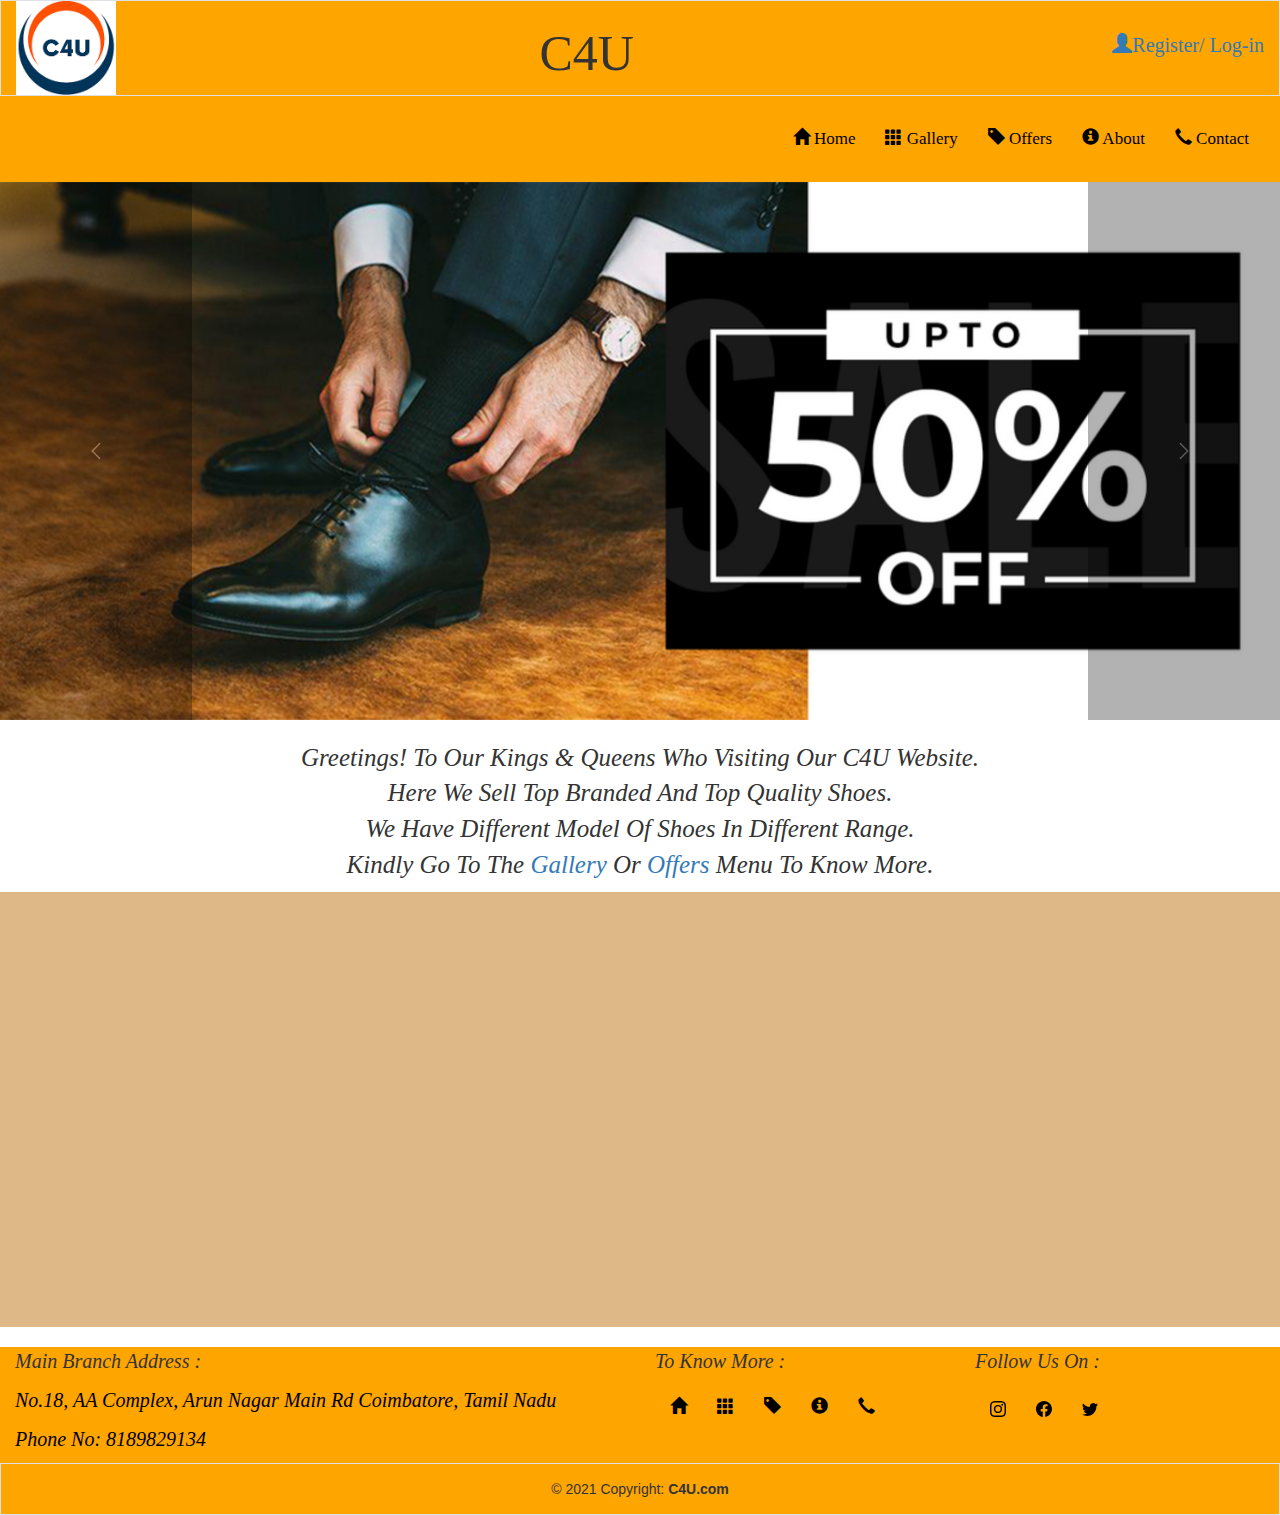
==== index.html @ 79f8a49f "C4U" ====
<!DOCTYPE html>
<html>
<head>
	<meta charset="utf-8">
  	<meta name="viewport" content="width=device-width, initial-scale=1">
  	<link href="https://cdn.jsdelivr.net/npm/bootstrap@5.1.1/dist/css/bootstrap.min.css" rel="stylesheet">
  	<script src="https://cdn.jsdelivr.net/npm/bootstrap@5.1.1/dist/js/bootstrap.bundle.min.js"></script>
	<link rel="stylesheet" href="https://maxcdn.bootstrapcdn.com/bootstrap/3.3.7/css/bootstrap.min.css">
	<link rel="stylesheet" type="text/css" href="CSS\style1.css">
	<title>C4U</title>
</head>
<body>
<header id="bgc">
		<div class="container-fluid">
			<div class="row border">
				<div class="col-sm-1">
					<a href="home.html">
					<img width="100px" src="images\Logo\logo.png" alt="C4U" title="C4U">
					</a>
				</div>
				<div class="col-sm-9 pt-2">
					<h1>C4U</h1>
				</div>
				<div class="col-sm-2 pt-5 button">
					<div style="float: right;">
					<a href="RegisterPage.html" style="text-decoration: none;">
						<i class="glyphicon glyphicon-user"></i>Register/
					</a>
					<a href="loginpage.html" style="text-decoration: none;">Log-in</a>
					</div>
				</div>
			</div>	
				<div class="navbar navbar-expand justify-content-end pb-0">
					<ul class="nav pt-4	">
						<li class="nav-item">
							<a href="home.html" class="nav-link" style="color: black;"><i class="glyphicon glyphicon-home"></i> Home</a></li>
						<li class="nav-item">
							<a href="gallery.html" class="nav-link" style="color: black;"><i class="glyphicon glyphicon-th"></i> Gallery</a></li>
						<li class="nav-item">
							<a href="offers.html" class="nav-link" style="color: black;"><i class="glyphicon glyphicon-tag"></i> Offers</a></li>
						<li class="nav-item">
							<a href="about.html" class="nav-link" style="color: black;"><i class="glyphicon glyphicon-info-sign"></i> About</a></li>
						<li class="nav-item">
							<a href="contact.html" class="nav-link" style="color: black;"><i class="glyphicon glyphicon-earphone"></i> Contact</a></li>
					</ul>
				</div>
			</div>

</header>
<section>
	<div id="demo" class="carousel slide" data-bs-ride="carousel">
  		<div class="carousel-inner">
    		<div class="carousel-item active">
      			<img src="images\Carousel\slider1.jpg" class="d-block" style=" width: 100%; height: auto;">
    		</div>
    		<div class="carousel-item">
      			<img src="images\Carousel\slider2.jpg" class="d-block" style="width: 100%; height: auto;">
    		</div>
  		</div>

  		<button class="carousel-control-prev" type="button" data-bs-target="#demo" data-bs-slide="prev" id="bg">
    		<span class="carousel-control-prev-icon"></span>
  		</button>
  		<button class="carousel-control-next" type="button" data-bs-target="#demo" data-bs-slide="next" id="bg">
    		<span class="carousel-control-next-icon"></span>
  		</button>
	</div>
</section> <br>
<article>
	<div class="container-fluid">
		<p style="text-align: center; font-size: 25px;">Greetings! To Our Kings & Queens Who Visiting Our C4U Website.<br>
			Here we sell Top Branded and Top quality Shoes.<br>
			We have Different model of shoes in Different Range.<br>
			Kindly Go to the <a href="C:\Users\ELCOT\Desktop\Zencorp Training\Html\Project C4U\index\gallery.html" style="text-decoration: none;">Gallery</a> or 
			<a href="C:\Users\ELCOT\Desktop\Zencorp Training\Html\Project C4U\index\offers.html" style="text-decoration: none;">Offers</a> menu to know more.
		</p>
	</div>
</article>
	<div style="text-align: center; background-color: burlywood; padding: 15px;">
		<iframe src="https://www.google.com/maps/embed?pb=!1m18!1m12!1m3!1d1958.0871628199984!2d76.89535845795068!3d11.025544030740916!2m3!1f0!2f0!3f0!3m2!1i1024!2i768!4f13.1!3m3!1m2!1s0x3ba85f3d0b5a2661%3A0xb8e016fcf0f95189!2sArun%20Nagar%20Main%20Rd%2C%20Arun%20Nagar%2C%20Vadavalli%2C%20Tamil%20Nadu!5e0!3m2!1sen!2sin!4v1634059489638!5m2!1sen!2sin" width= "100%" height="400" style="border:0;" allowfullscreen="" loading="lazy">
		</iframe>
	</div><br>
<footer id="bgc">
	<div class="container-fluid">
		<div class="row">
			<div class="col-md-6">
				<p>Main Branch Address :</p>
				<a href="https://www.google.com/maps/embed?pb=!1m18!1m12!1m3!1d1958.0871628199984!2d76.89535845795068!3d11.025544030740916!2m3!1f0!2f0!3f0!3m2!1i1024!2i768!4f13.1!3m3!1m2!1s0x3ba85f3d0b5a2661%3A0xb8e016fcf0f95189!2sArun%20Nagar%20Main%20Rd%2C%20Arun%20Nagar%2C%20Vadavalli%2C%20Tamil%20Nadu!5e0!3m2!1sen!2sin!4v1634059489638!5m2!1sen!2sin" id="link">
				<p style="color: black;">No.18, AA Complex, Arun Nagar Main Rd Coimbatore, Tamil Nadu</p>
				<p style="color: black;">Phone No: 8189829134</p>
				</a>
			</div>
			<div class="col-md-3">
				<p>To Know More :</p>
				<ul class="nav">
					<li class="nav-item"><a class="nav-link" href="home.html" style="color: black;"><i class="glyphicon glyphicon-home"></i></a></li>
					<li class="nav-item"><a class="nav-link" href="gallery.html" style="color: black;"><i class="glyphicon glyphicon-th"></i></a></li>
					<li class="nav-item"><a class="nav-link" href="offers.html" style="color: black;"><i class="glyphicon glyphicon-tag"></i></a></li>
					<li class="nav-item"><a class="nav-link" href="about.html" style="color: black;"><i class="glyphicon glyphicon-info-sign"></i></a></li>
					<li class="nav-item"><a class="nav-link" href="contact.html" style="color: black;"><i class="glyphicon glyphicon-earphone"></i></a></li>
				</ul>
			</div>
			<div class="col-md-3">
				<p>Follow Us on :</p>
				<ul class="nav">
					<li class="nav-item"><a class="nav-link" href="" target="_blank" style="color: black;">
						<svg xmlns="http://www.w3.org/2000/svg" width="16" height="16" fill="currentColor" class="bi bi-instagram" viewBox="0 0 16 16">
  						<path d="M8 0C5.829 0 5.556.01 4.703.048 3.85.088 3.269.222 2.76.42a3.917 3.917 0 0 0-1.417.923A3.927 3.927 0 0 0 .42 2.76C.222 3.268.087 3.85.048 4.7.01 5.555 0 5.827 0 8.001c0 2.172.01 2.444.048 3.297.04.852.174 1.433.372 1.942.205.526.478.972.923 1.417.444.445.89.719 1.416.923.51.198 1.09.333 1.942.372C5.555 15.99 5.827 16 8 16s2.444-.01 3.298-.048c.851-.04 1.434-.174 1.943-.372a3.916 3.916 0 0 0 1.416-.923c.445-.445.718-.891.923-1.417.197-.509.332-1.09.372-1.942C15.99 10.445 16 10.173 16 8s-.01-2.445-.048-3.299c-.04-.851-.175-1.433-.372-1.941a3.926 3.926 0 0 0-.923-1.417A3.911 3.911 0 0 0 13.24.42c-.51-.198-1.092-.333-1.943-.372C10.443.01 10.172 0 7.998 0h.003zm-.717 1.442h.718c2.136 0 2.389.007 3.232.046.78.035 1.204.166 1.486.275.373.145.64.319.92.599.28.28.453.546.598.92.11.281.24.705.275 1.485.039.843.047 1.096.047 3.231s-.008 2.389-.047 3.232c-.035.78-.166 1.203-.275 1.485a2.47 2.47 0 0 1-.599.919c-.28.28-.546.453-.92.598-.28.11-.704.24-1.485.276-.843.038-1.096.047-3.232.047s-2.39-.009-3.233-.047c-.78-.036-1.203-.166-1.485-.276a2.478 2.478 0 0 1-.92-.598 2.48 2.48 0 0 1-.6-.92c-.109-.281-.24-.705-.275-1.485-.038-.843-.046-1.096-.046-3.233 0-2.136.008-2.388.046-3.231.036-.78.166-1.204.276-1.486.145-.373.319-.64.599-.92.28-.28.546-.453.92-.598.282-.11.705-.24 1.485-.276.738-.034 1.024-.044 2.515-.045v.002zm4.988 1.328a.96.96 0 1 0 0 1.92.96.96 0 0 0 0-1.92zm-4.27 1.122a4.109 4.109 0 1 0 0 8.217 4.109 4.109 0 0 0 0-8.217zm0 1.441a2.667 2.667 0 1 1 0 5.334 2.667 2.667 0 0 1 0-5.334z"/>
						</svg></a>
					</li>
					<li class="nav-item"><a class="nav-link" href="#" target="_blank" style="color: black;">
						<svg xmlns="http://www.w3.org/2000/svg" width="16" height="16" fill="currentColor" class="bi bi-facebook" viewBox="0 0 16 16">
  						<path d="M16 8.049c0-4.446-3.582-8.05-8-8.05C3.58 0-.002 3.603-.002 8.05c0 4.017 2.926 7.347 6.75 7.951v-5.625h-2.03V8.05H6.75V6.275c0-2.017 1.195-3.131 3.022-3.131.876 0 1.791.157 1.791.157v1.98h-1.009c-.993 0-1.303.621-1.303 1.258v1.51h2.218l-.354 2.326H9.25V16c3.824-.604 6.75-3.934 6.75-7.951z"/>
						</svg></a>
					</li>
					<li class="nav-item"><a class="nav-link" href="#" target="_blank" style="color: black;">
						<svg xmlns="http://www.w3.org/2000/svg" width="16" height="16" fill="currentColor" class="bi bi-twitter" viewBox="0 0 16 16">
  						<path d="M5.026 15c6.038 0 9.341-5.003 9.341-9.334 0-.14 0-.282-.006-.422A6.685 6.685 0 0 0 16 3.542a6.658 6.658 0 0 1-1.889.518 3.301 3.301 0 0 0 1.447-1.817 6.533 6.533 0 0 1-2.087.793A3.286 3.286 0 0 0 7.875 6.03a9.325 9.325 0 0 1-6.767-3.429 3.289 3.289 0 0 0 1.018 4.382A3.323 3.323 0 0 1 .64 6.575v.045a3.288 3.288 0 0 0 2.632 3.218 3.203 3.203 0 0 1-.865.115 3.23 3.23 0 0 1-.614-.057 3.283 3.283 0 0 0 3.067 2.277A6.588 6.588 0 0 1 .78 13.58a6.32 6.32 0 0 1-.78-.045A9.344 9.344 0 0 0 5.026 15z"/>
						</svg></a>
					</li>
				</ul>
			</div>
		</div>
	</div>
	<div class="text-center p-4 border" id="bgc">
    © 2021 Copyright:
    <a class="text-reset fw-bold" href="home.html">C4U.com</a>
  	</div>
</footer>
</body>
</html>
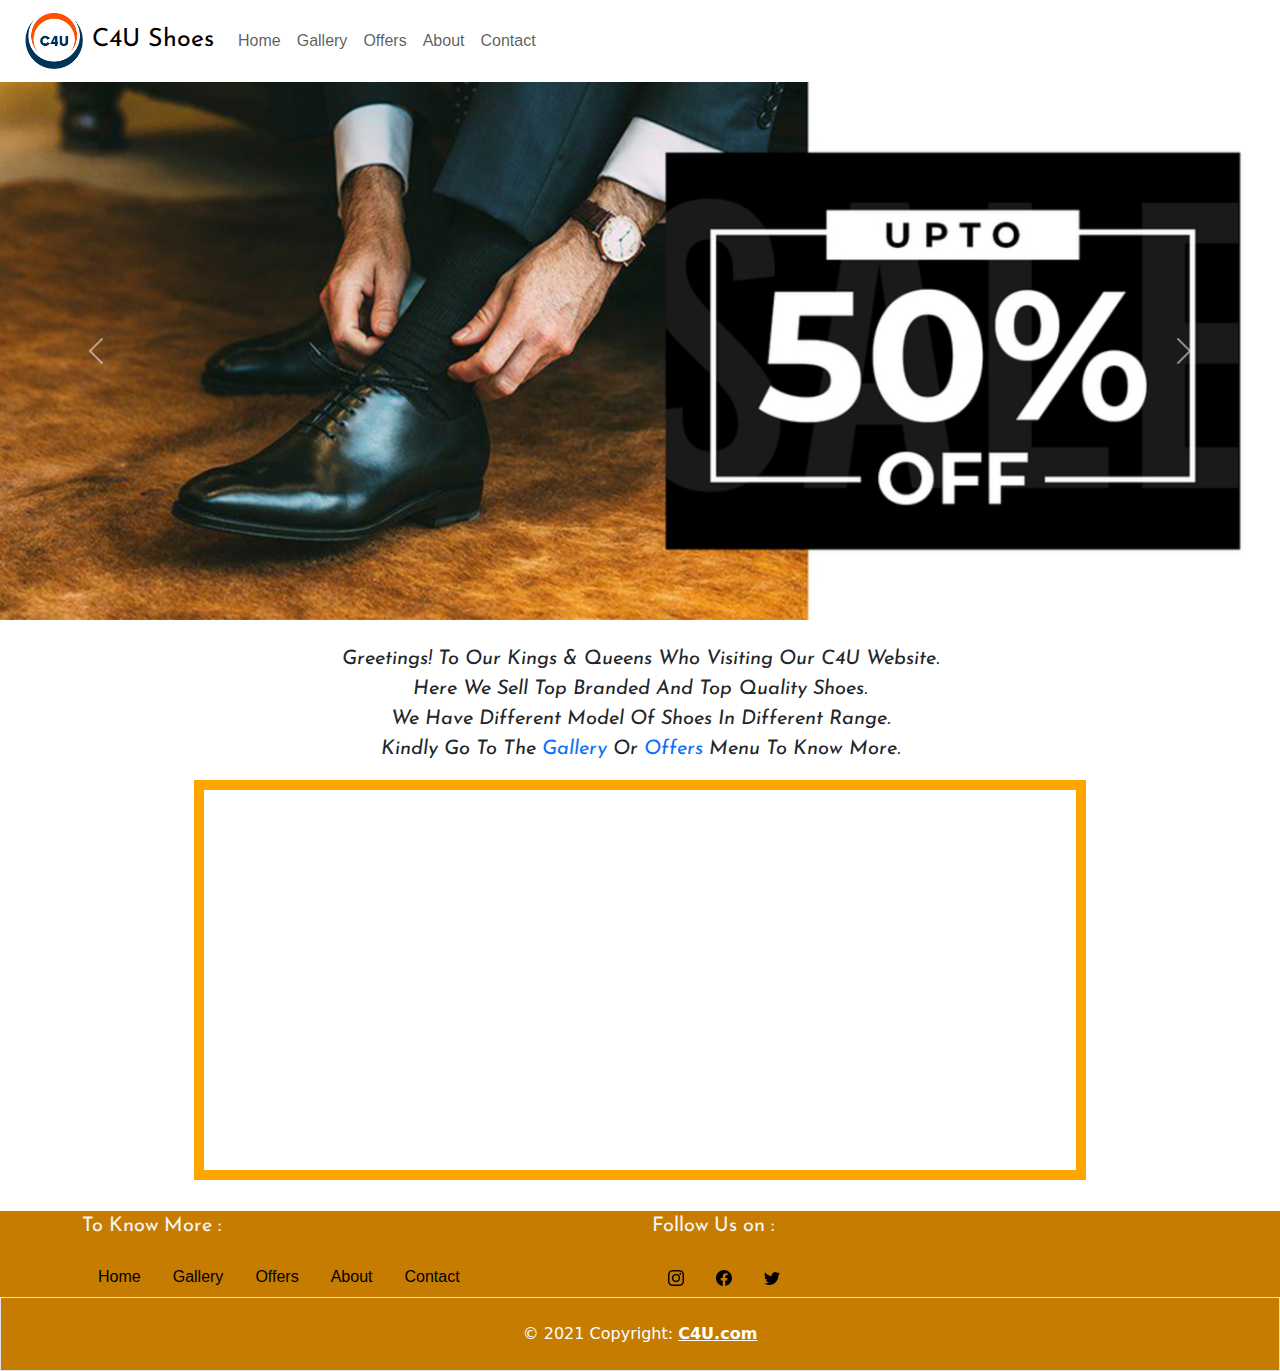
==== commit a0ba1a46: "C4U-Shoes" ====
--- a/index.html
+++ b/index.html
@@ -3,49 +3,60 @@
 <head>
 	<meta charset="utf-8">
   	<meta name="viewport" content="width=device-width, initial-scale=1">
-  	<link href="https://cdn.jsdelivr.net/npm/bootstrap@5.1.1/dist/css/bootstrap.min.css" rel="stylesheet">
-  	<script src="https://cdn.jsdelivr.net/npm/bootstrap@5.1.1/dist/js/bootstrap.bundle.min.js"></script>
-	<link rel="stylesheet" href="https://maxcdn.bootstrapcdn.com/bootstrap/3.3.7/css/bootstrap.min.css">
+  	<title>C4U-Shoes</title>
+	<link rel="shortcut icon" href="images\Logo\logo.png" type="image/x-icon">
+
 	<link rel="stylesheet" type="text/css" href="CSS\style1.css">
-	<title>C4U</title>
+
+  	<!--Bootstrap Icons-->
+	<link rel="stylesheet" href="https://cdn.jsdelivr.net/npm/bootstrap-icons@1.5.0/font/bootstrap-icons.css">
+
+	<!-- Bootstrap Style-->
+	<link href="https://cdn.jsdelivr.net/npm/bootstrap@5.1.3/dist/css/bootstrap.min.css" rel="stylesheet">
+	<link href="https://cdn.jsdelivr.net/npm/bootstrap@5.1.1/dist/css/bootstrap.min.css" rel="stylesheet">
+	<link rel='stylesheet' id='bs_css-css'  href='https://ajax.aspnetcdn.com/ajax/bootstrap/4.6.0/css/bootstrap.min.css'
+	type='text/css' media='all' />
+
+	<link rel="stylesheet" href="https://unpkg.com/aos@next/dist/aos.css" />
+
+	<!--Font Awesome Icons-->
+	<link rel="stylesheet" href="https://cdnjs.cloudflare.com/ajax/libs/font-awesome/4.7.0/css/font-awesome.min.css">
+
 </head>
 <body>
-<header id="bgc">
-		<div class="container-fluid">
-			<div class="row border">
-				<div class="col-sm-1">
-					<a href="home.html">
-					<img width="100px" src="images\Logo\logo.png" alt="C4U" title="C4U">
-					</a>
-				</div>
-				<div class="col-sm-9 pt-2">
-					<h1>C4U</h1>
-				</div>
-				<div class="col-sm-2 pt-5 button">
-					<div style="float: right;">
-					<a href="RegisterPage.html" style="text-decoration: none;">
-						<i class="glyphicon glyphicon-user"></i>Register/
-					</a>
-					<a href="loginpage.html" style="text-decoration: none;">Log-in</a>
-					</div>
-				</div>
-			</div>	
-				<div class="navbar navbar-expand justify-content-end pb-0">
-					<ul class="nav pt-4	">
+<header >
+	<div class="container-fluid">
+		<nav id="primarytop" class="navbar navbar-expand-lg navbar-light ">
+  			<div class="container-fluid">
+    			<a class="navbar-brand" href="index.html" title="C4U">
+      				<span><img src="images\Logo\logo.png" width="60" class="img-fluid" alt="C4U Shoes"/>
+      				C4U Shoes</span>
+      			</a>
+    			<button class="navbar-toggler" type="button" data-toggle="collapse" data-target="#navbarText" aria-controls="navbarText" aria-expanded="false" aria-label="Toggle navigation">
+     	 			<span class="navbar-toggler-icon" style="font-size: 15px;"></span>
+    			</button>
+    			<div class="collapse navbar-collapse " id="navbarText">
+      				<ul class="navbar-nav ml-auto" id="navbar" >
+      					<li class="nav-item">
+        					<a href="home.html" class="nav-link" ><i class="glyphicon glyphicon-home"></i> Home</a>
+        				</li>
+        				<li class="nav-item">
+							<a href="gallery.html" class="nav-link"><i class="glyphicon glyphicon-th"></i> Gallery</a>
+						</li>
+        				<li class="nav-item">
+        					<a href="offers.html" class="nav-link" ><i class="glyphicon glyphicon-tag"></i> Offers</a>
+        				</li>
+        				<li class="nav-item">
+							<a href="about.html" class="nav-link"><i class="glyphicon glyphicon-info-sign"></i> About</a>
+						</li>
 						<li class="nav-item">
-							<a href="home.html" class="nav-link" style="color: black;"><i class="glyphicon glyphicon-home"></i> Home</a></li>
-						<li class="nav-item">
-							<a href="gallery.html" class="nav-link" style="color: black;"><i class="glyphicon glyphicon-th"></i> Gallery</a></li>
-						<li class="nav-item">
-							<a href="offers.html" class="nav-link" style="color: black;"><i class="glyphicon glyphicon-tag"></i> Offers</a></li>
-						<li class="nav-item">
-							<a href="about.html" class="nav-link" style="color: black;"><i class="glyphicon glyphicon-info-sign"></i> About</a></li>
-						<li class="nav-item">
-							<a href="contact.html" class="nav-link" style="color: black;"><i class="glyphicon glyphicon-earphone"></i> Contact</a></li>
-					</ul>
-				</div>
-			</div>
-
+							<a href="contact.html" class="nav-link" ><i class="glyphicon glyphicon-earphone"></i> Contact</a>
+						</li>
+      				</ul>
+    			</div>
+  			</div>
+		</nav>
+	</div>
 </header>
 <section>
 	<div id="demo" class="carousel slide" data-bs-ride="carousel">
@@ -68,40 +79,44 @@
 </section> <br>
 <article>
 	<div class="container-fluid">
-		<p style="text-align: center; font-size: 25px;">Greetings! To Our Kings & Queens Who Visiting Our C4U Website.<br>
+		<p id="greeting">Greetings! To Our Kings & Queens Who Visiting Our C4U Website.<br>
 			Here we sell Top Branded and Top quality Shoes.<br>
 			We have Different model of shoes in Different Range.<br>
-			Kindly Go to the <a href="C:\Users\ELCOT\Desktop\Zencorp Training\Html\Project C4U\index\gallery.html" style="text-decoration: none;">Gallery</a> or 
-			<a href="C:\Users\ELCOT\Desktop\Zencorp Training\Html\Project C4U\index\offers.html" style="text-decoration: none;">Offers</a> menu to know more.
+			Kindly Go to the <a href="gallery.html" style="text-decoration: none;">Gallery</a> or 
+			<a href="offers.html" style="text-decoration: none;">Offers</a> menu to know more.
 		</p>
 	</div>
 </article>
-	<div style="text-align: center; background-color: burlywood; padding: 15px;">
-		<iframe src="https://www.google.com/maps/embed?pb=!1m18!1m12!1m3!1d1958.0871628199984!2d76.89535845795068!3d11.025544030740916!2m3!1f0!2f0!3f0!3m2!1i1024!2i768!4f13.1!3m3!1m2!1s0x3ba85f3d0b5a2661%3A0xb8e016fcf0f95189!2sArun%20Nagar%20Main%20Rd%2C%20Arun%20Nagar%2C%20Vadavalli%2C%20Tamil%20Nadu!5e0!3m2!1sen!2sin!4v1634059489638!5m2!1sen!2sin" width= "100%" height="400" style="border:0;" allowfullscreen="" loading="lazy">
+	<div class="container text-center">
+		<iframe src="https://www.google.com/maps/embed?pb=!1m18!1m12!1m3!1d1958.0871628199984!2d76.89535845795068!3d11.025544030740916!2m3!1f0!2f0!3f0!3m2!1i1024!2i768!4f13.1!3m3!1m2!1s0x3ba85f3d0b5a2661%3A0xb8e016fcf0f95189!2sArun%20Nagar%20Main%20Rd%2C%20Arun%20Nagar%2C%20Vadavalli%2C%20Tamil%20Nadu!5e0!3m2!1sen!2sin!4v1634059489638!5m2!1sen!2sin" width= "80%" height="400" style="border:10px solid orange;" allowfullscreen="" loading="lazy">
 		</iframe>
 	</div><br>
 <footer id="bgc">
-	<div class="container-fluid">
+	<div class="container">
 		<div class="row">
+			
 			<div class="col-md-6">
-				<p>Main Branch Address :</p>
-				<a href="https://www.google.com/maps/embed?pb=!1m18!1m12!1m3!1d1958.0871628199984!2d76.89535845795068!3d11.025544030740916!2m3!1f0!2f0!3f0!3m2!1i1024!2i768!4f13.1!3m3!1m2!1s0x3ba85f3d0b5a2661%3A0xb8e016fcf0f95189!2sArun%20Nagar%20Main%20Rd%2C%20Arun%20Nagar%2C%20Vadavalli%2C%20Tamil%20Nadu!5e0!3m2!1sen!2sin!4v1634059489638!5m2!1sen!2sin" id="link">
-				<p style="color: black;">No.18, AA Complex, Arun Nagar Main Rd Coimbatore, Tamil Nadu</p>
-				<p style="color: black;">Phone No: 8189829134</p>
-				</a>
-			</div>
-			<div class="col-md-3">
-				<p>To Know More :</p>
+				<p id="p">To Know More :</p>
 				<ul class="nav">
-					<li class="nav-item"><a class="nav-link" href="home.html" style="color: black;"><i class="glyphicon glyphicon-home"></i></a></li>
-					<li class="nav-item"><a class="nav-link" href="gallery.html" style="color: black;"><i class="glyphicon glyphicon-th"></i></a></li>
-					<li class="nav-item"><a class="nav-link" href="offers.html" style="color: black;"><i class="glyphicon glyphicon-tag"></i></a></li>
-					<li class="nav-item"><a class="nav-link" href="about.html" style="color: black;"><i class="glyphicon glyphicon-info-sign"></i></a></li>
-					<li class="nav-item"><a class="nav-link" href="contact.html" style="color: black;"><i class="glyphicon glyphicon-earphone"></i></a></li>
+      					<li class="nav-item">
+        					<a href="home.html" class="nav-link " id="nav-footer"> Home</a>
+        				</li>
+        				<li class="nav-item">
+							<a href="gallery.html" class="nav-link" id="nav-footer"> Gallery</a>
+						</li>
+        				<li class="nav-item">
+        					<a href="offers.html" class="nav-link" id="nav-footer"> Offers</a>
+        				</li>
+        				<li class="nav-item">
+							<a href="about.html" class="nav-link" id="nav-footer"> About</a>
+						</li>
+						<li class="nav-item">
+							<a href="contact.html" class="nav-link"  id="nav-footer"> Contact</a>
+						</li>
 				</ul>
 			</div>
-			<div class="col-md-3">
-				<p>Follow Us on :</p>
+			<div class="col-md-6">
+				<p id="p">Follow Us on :</p>
 				<ul class="nav">
 					<li class="nav-item"><a class="nav-link" href="" target="_blank" style="color: black;">
 						<svg xmlns="http://www.w3.org/2000/svg" width="16" height="16" fill="currentColor" class="bi bi-instagram" viewBox="0 0 16 16">
@@ -122,10 +137,22 @@
 			</div>
 		</div>
 	</div>
-	<div class="text-center p-4 border" id="bgc">
+	<div class="text-center p-4 border text-white" id="bgc">
     © 2021 Copyright:
     <a class="text-reset fw-bold" href="home.html">C4U.com</a>
   	</div>
 </footer>
+
+	
+	<!-- jQuery library -->
+	<script src="https://cdn.jsdelivr.net/npm/jquery@3.5.1/dist/jquery.slim.min.js"></script>
+
+	<!-- Popper JS -->
+	<script src="https://cdn.jsdelivr.net/npm/popper.js@1.16.1/dist/umd/popper.min.js"></script>
+
+	<!-- Latest compiled JavaScript -->
+	<script src="https://cdn.jsdelivr.net/npm/bootstrap@5.1.3/dist/js/bootstrap.bundle.min.js"></script>
+	<script type='text/javascript' src='https://ajax.aspnetcdn.com/ajax/bootstrap/4.6.0/bootstrap.min.js' id='bs_js-js'></script>
 </body>
+
 </html>
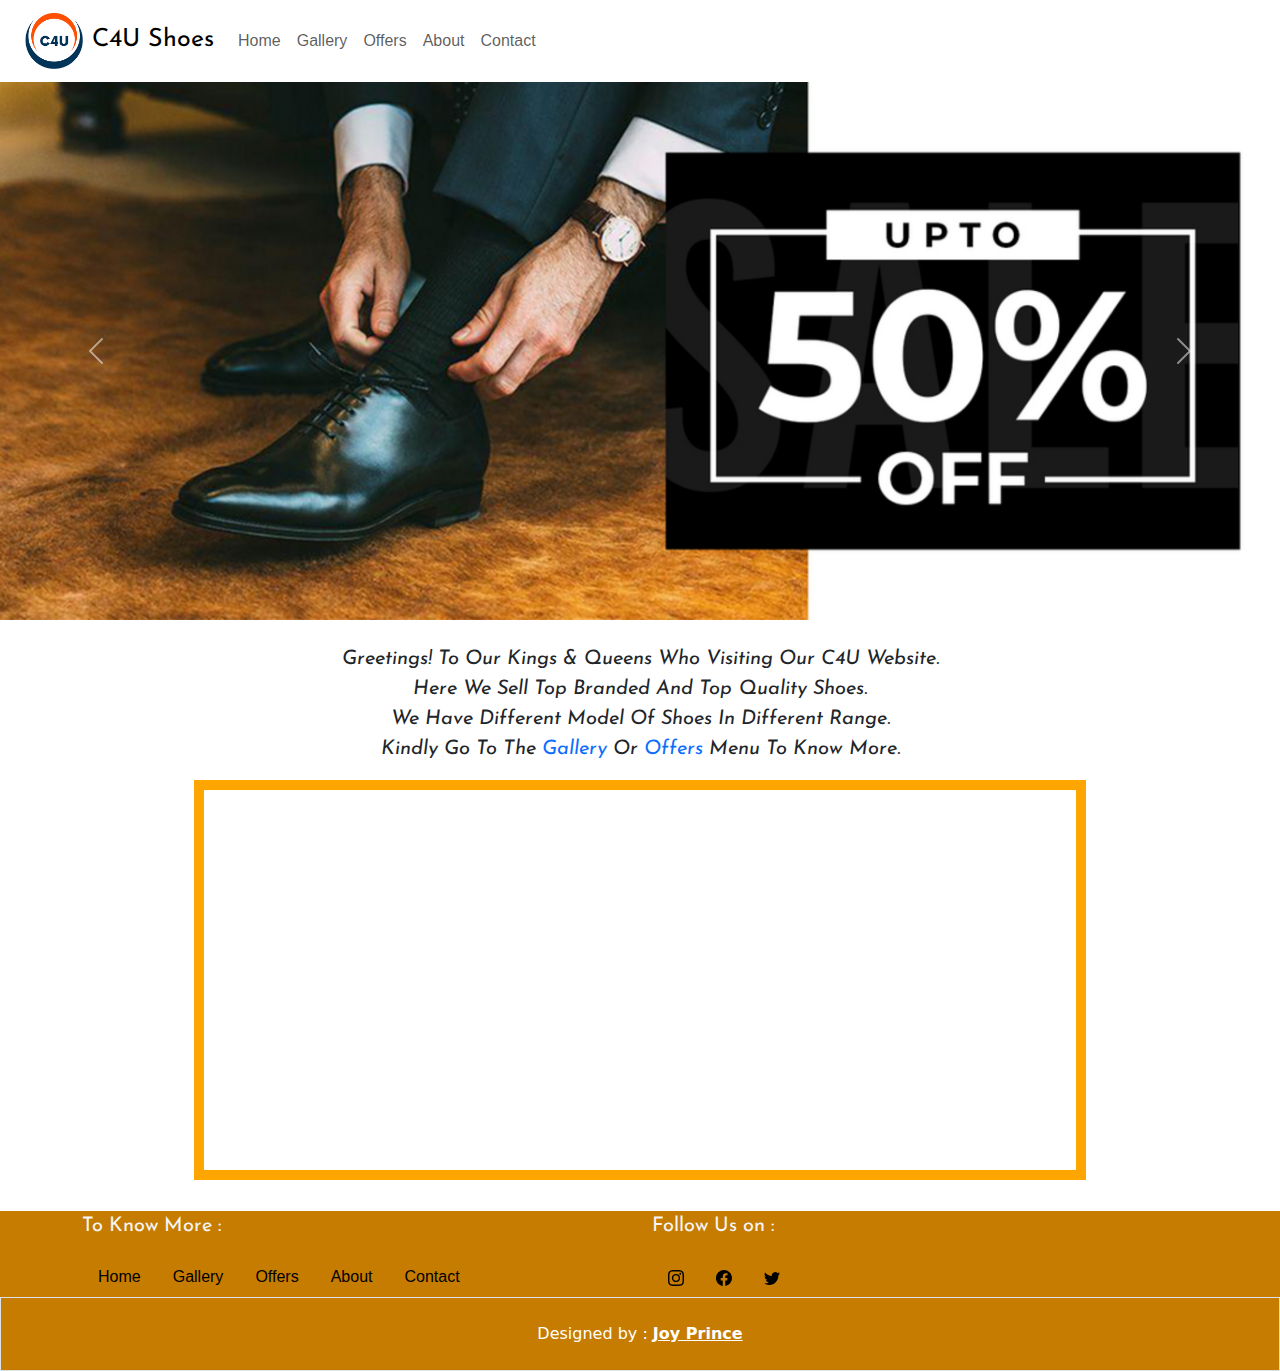
==== commit da8faae4: "Update index.html" ====
--- a/index.html
+++ b/index.html
@@ -99,7 +99,7 @@
 				<p id="p">To Know More :</p>
 				<ul class="nav">
       					<li class="nav-item">
-        					<a href="home.html" class="nav-link " id="nav-footer"> Home</a>
+        					<a href="index.html" class="nav-link " id="nav-footer"> Home</a>
         				</li>
         				<li class="nav-item">
 							<a href="gallery.html" class="nav-link" id="nav-footer"> Gallery</a>
@@ -138,8 +138,8 @@
 		</div>
 	</div>
 	<div class="text-center p-4 border text-white" id="bgc">
-    © 2021 Copyright:
-    <a class="text-reset fw-bold" href="home.html">C4U.com</a>
+    Designed by :
+    <a class="text-reset fw-bold" href="https://github.com/Joy-Prince">Joy Prince</a>
   	</div>
 </footer>
 
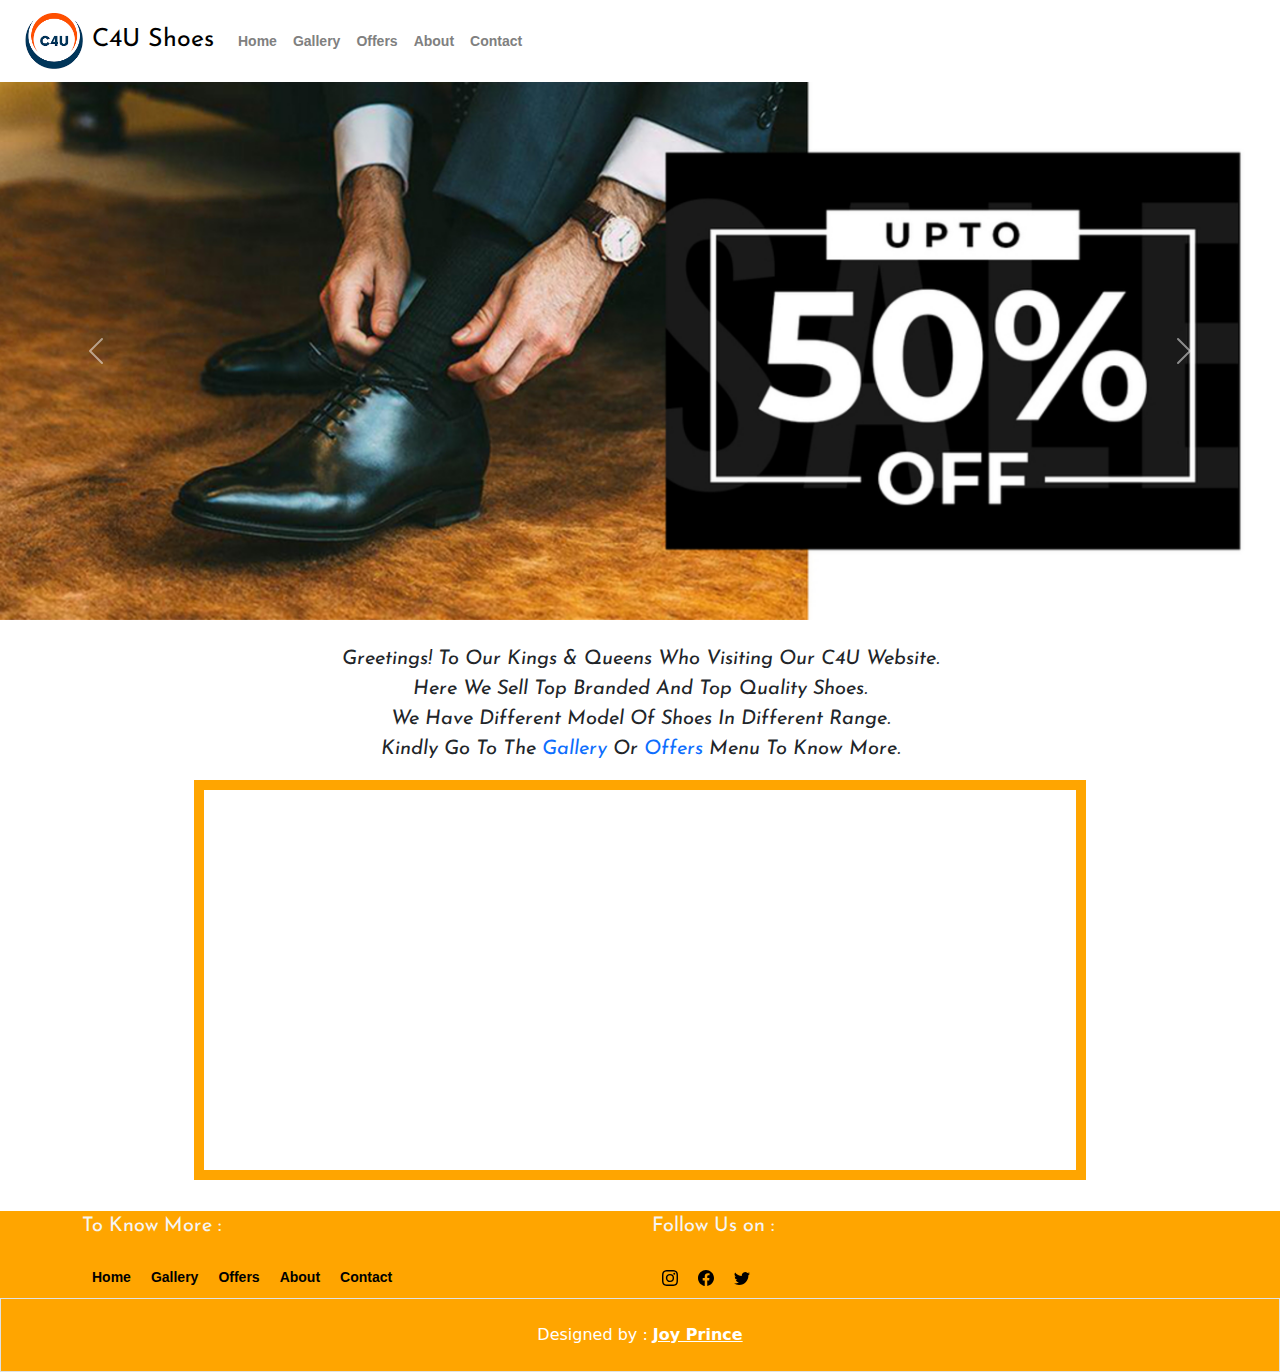
==== commit bf1cefce: "Project-C4U" ====
--- a/index.html
+++ b/index.html
@@ -6,27 +6,22 @@
   	<title>C4U-Shoes</title>
 	<link rel="shortcut icon" href="images\Logo\logo.png" type="image/x-icon">
 
-	<link rel="stylesheet" type="text/css" href="CSS\style1.css">
-
   	<!--Bootstrap Icons-->
 	<link rel="stylesheet" href="https://cdn.jsdelivr.net/npm/bootstrap-icons@1.5.0/font/bootstrap-icons.css">
 
 	<!-- Bootstrap Style-->
 	<link href="https://cdn.jsdelivr.net/npm/bootstrap@5.1.3/dist/css/bootstrap.min.css" rel="stylesheet">
-	<link href="https://cdn.jsdelivr.net/npm/bootstrap@5.1.1/dist/css/bootstrap.min.css" rel="stylesheet">
+	
 	<link rel='stylesheet' id='bs_css-css'  href='https://ajax.aspnetcdn.com/ajax/bootstrap/4.6.0/css/bootstrap.min.css'
 	type='text/css' media='all' />
 
-	<link rel="stylesheet" href="https://unpkg.com/aos@next/dist/aos.css" />
-
-	<!--Font Awesome Icons-->
-	<link rel="stylesheet" href="https://cdnjs.cloudflare.com/ajax/libs/font-awesome/4.7.0/css/font-awesome.min.css">
+	<link rel="stylesheet" type="text/css" href="CSS\style1.css">
 
 </head>
 <body>
 <header >
 	<div class="container-fluid">
-		<nav id="primarytop" class="navbar navbar-expand-lg navbar-light ">
+		<nav id="primarytop" class="navbar navbar-expand-lg navbar-light">
   			<div class="container-fluid">
     			<a class="navbar-brand" href="index.html" title="C4U">
       				<span><img src="images\Logo\logo.png" width="60" class="img-fluid" alt="C4U Shoes"/>
@@ -91,12 +86,12 @@
 		<iframe src="https://www.google.com/maps/embed?pb=!1m18!1m12!1m3!1d1958.0871628199984!2d76.89535845795068!3d11.025544030740916!2m3!1f0!2f0!3f0!3m2!1i1024!2i768!4f13.1!3m3!1m2!1s0x3ba85f3d0b5a2661%3A0xb8e016fcf0f95189!2sArun%20Nagar%20Main%20Rd%2C%20Arun%20Nagar%2C%20Vadavalli%2C%20Tamil%20Nadu!5e0!3m2!1sen!2sin!4v1634059489638!5m2!1sen!2sin" width= "80%" height="400" style="border:10px solid orange;" allowfullscreen="" loading="lazy">
 		</iframe>
 	</div><br>
-<footer id="bgc">
+<footer id="footer">
 	<div class="container">
 		<div class="row">
 			
 			<div class="col-md-6">
-				<p id="p">To Know More :</p>
+				<p id="footer-heading">To Know More :</p>
 				<ul class="nav">
       					<li class="nav-item">
         					<a href="index.html" class="nav-link " id="nav-footer"> Home</a>
@@ -116,7 +111,7 @@
 				</ul>
 			</div>
 			<div class="col-md-6">
-				<p id="p">Follow Us on :</p>
+				<p id="footer-heading">Follow Us on :</p>
 				<ul class="nav">
 					<li class="nav-item"><a class="nav-link" href="" target="_blank" style="color: black;">
 						<svg xmlns="http://www.w3.org/2000/svg" width="16" height="16" fill="currentColor" class="bi bi-instagram" viewBox="0 0 16 16">
@@ -137,7 +132,7 @@
 			</div>
 		</div>
 	</div>
-	<div class="text-center p-4 border text-white" id="bgc">
+	<div class="text-center p-4 border text-white" id="footer">
     Designed by :
     <a class="text-reset fw-bold" href="https://github.com/Joy-Prince">Joy Prince</a>
   	</div>
